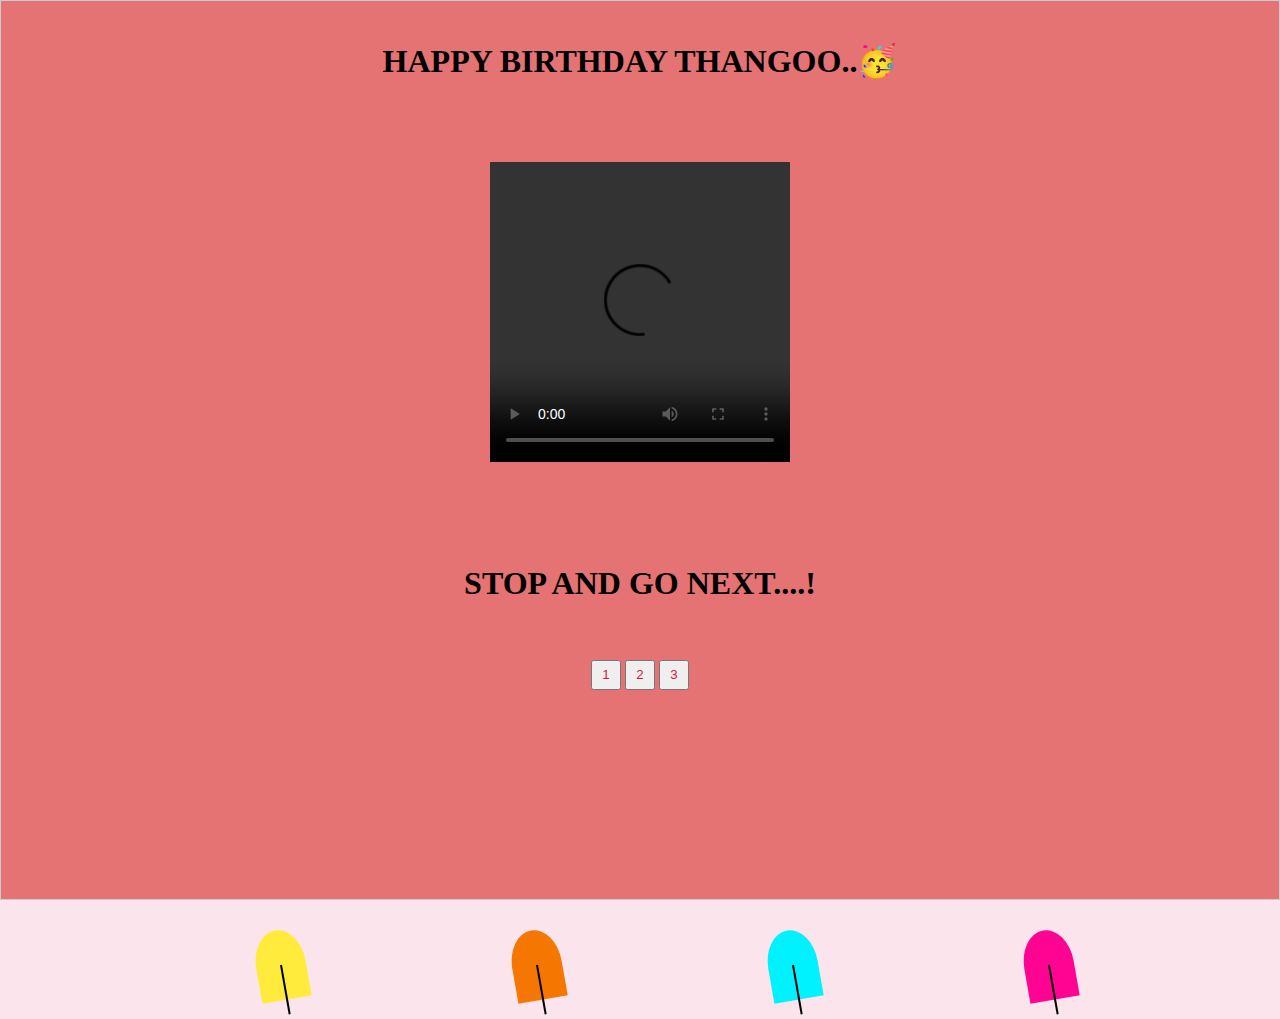
==== about.html @ 50c833fd "aaa" ====
<!DOCTYPE html>
<html lang="en">

<head>
    <meta charset="UTF-8">
    <meta name="viewport" content="width=device-width, initial-scale=1.0">
    <title>🕊️</title>
    <link rel="stylesheet" href="theme.css">

</head>

<body>
    <div class="container">
        <section class="section" id="section1">
            <h1 class="hb1"> HAPPY BIRTHDAY THANGOO..&#129395;</h1>
            <video width="420" height="340" controls id="a1">
                <source src="vv1.mp4" type="video/mp4">
              </video> <br><br>
            <h1>STOP AND GO NEXT....!</h1>
            <br><br>
            <a href="#section1"><button class="b">1</button></a>
            <a href="#section2"><button class="b">2</button></a>
            <a href="#section3"><button class="b">3</button></a>
            <div class="balloon" style="left: 20%; background-color: #ffeb3b; animation-delay: 0s;"></div>
            <div class="balloon" style="left: 40%; background-color: #f57600; animation-delay: 2s;"></div>
            <div class="balloon" style="left: 60%; background-color: #00f2ff; animation-delay: 4s;"></div>
            <div class="balloon" style="left: 80%; background-color: #ff0392; animation-delay: 6s;"></div>
        </section>
        <section class="section" id="section2">
            <h1 class="hb2"> HAPPY BIRTHDAY PAITHIYAM &#128522;</h1>
            <P class="hbp">nee yeppayum HAPPYA IRUANUM...&#128524;</P>
            <video width="420" height="340" controls id="a2">
                <source src="v2.mp4" type="video/mp4">
              </video> <br><br>
            <h1>STOP AND GO NEXT....!</h1>
            <br><br>
            <a href="#section1"><button class="b">1</button></a>
            <a href="#section2"><button class="b">2</button></a>
            <a href="#section3"><button class="b">3</button></a>
        </section>
        <section class="section" id="section3">
            <h1 class="hb2"> &#128123; 🧚🏻‍♂</h1>
            <br>
            <video width="420" height="340" controls id="a3">
                <source src="v3.mp4" type="video/mp4">
              </video> <br><br><br><br>
            <h1>STOP AND GO NEXT....!</h1>
            <br><br>
            <a href="#section1"><button class="b">1</button></a>
            <a href="#section2"><button class="b">2</button></a>
            <a href="#section3"><button class="b">3</button></a>



            <form id="whatsappForm">
                <h2>Send a Message </h2>
                <label for="message">Enter  message:</label>
                <input type="text" id="message" name="message" placeholder="Type your PONNANA VARTHAIGAL..." required>
                <button type="submit">Send </button>
            </form>

            <script>
                document.getElementById('whatsappForm').addEventListener('submit', function(event) {
                    event.preventDefault();
                    const message = document.getElementById('message').value;
                    const phoneNumber = '916374511106';
                    const whatsappUrl = `https://wa.me/${phoneNumber}?text=${encodeURIComponent(message)}`;
                    window.open(whatsappUrl, '_blank');
                });
            </script>
        </section>
    </div>

</body>

</html>
---- theme.css ----
body {
    margin: 0;
}

.container {
    display: flex;
    width: 100%;
    height: 100%;
    /* Full viewport height */
    overflow: hidden;
    /* Hide overflow to prevent scrollbars */
}

.section {
    flex: 1;
    /* Each section takes equal space */
    padding: 20px;
    box-sizing: border-box;
    text-align: center;
    border: 1px solid #ccc;
    background-color: #f4f4f4;
    min-width: 100%;
    /* Optional: ensure sections have a minimum width */
}

#section1 {
    background-color: #e57373;
    /* Red */
}

#section2 {
    background-color: #64b5f6;
    /* Blue */
}

#section3 {
    background-color: #81c784;
    /* Green */
}

.b {
    color: crimson;
    height: 30px;
    width: 30px;
}

.b:hover {
    color: rgb(220, 20, 20);
    height: 35px;
    width: 35px;
}

#a1 {
    margin: 60px;
    width: 300px;
    height: 300px;
}

#a2 {
    margin: 60px;
    width: 330px;
    height: 300px;
}

body,
html {
    height: 100%;
    margin: 0;
    overflow: hidden;
    background-color: #fce4ec;
}

.balloon {
    position: absolute;
    bottom: -100px;
    width: 50px;
    height: 70px;
    background-color: #ff5722;
    border-radius: 50% 50% 0 0;
    transform: rotate(-10deg);
    transition: transform 0.2s, box-shadow 0.2s;
    animation: float 10s infinite;
}

.balloon:before {
    content: '';
    position: absolute;
    bottom: -15px;
    left: 50%;
    width: 2px;
    height: 50px;
    background-color: #000;
    transform: translateX(-50%);
}

.balloon:hover {
    transform: scale(1.2) rotate(0deg);
    box-shadow: 0 0 15px rgba(0, 0, 0, 0.5);
}

@keyframes float {
    0% {
        transform: translateY(0) rotate(-10deg);
    }
    100% {
        transform: translateY(-100vh) rotate(-10deg);
    }
}
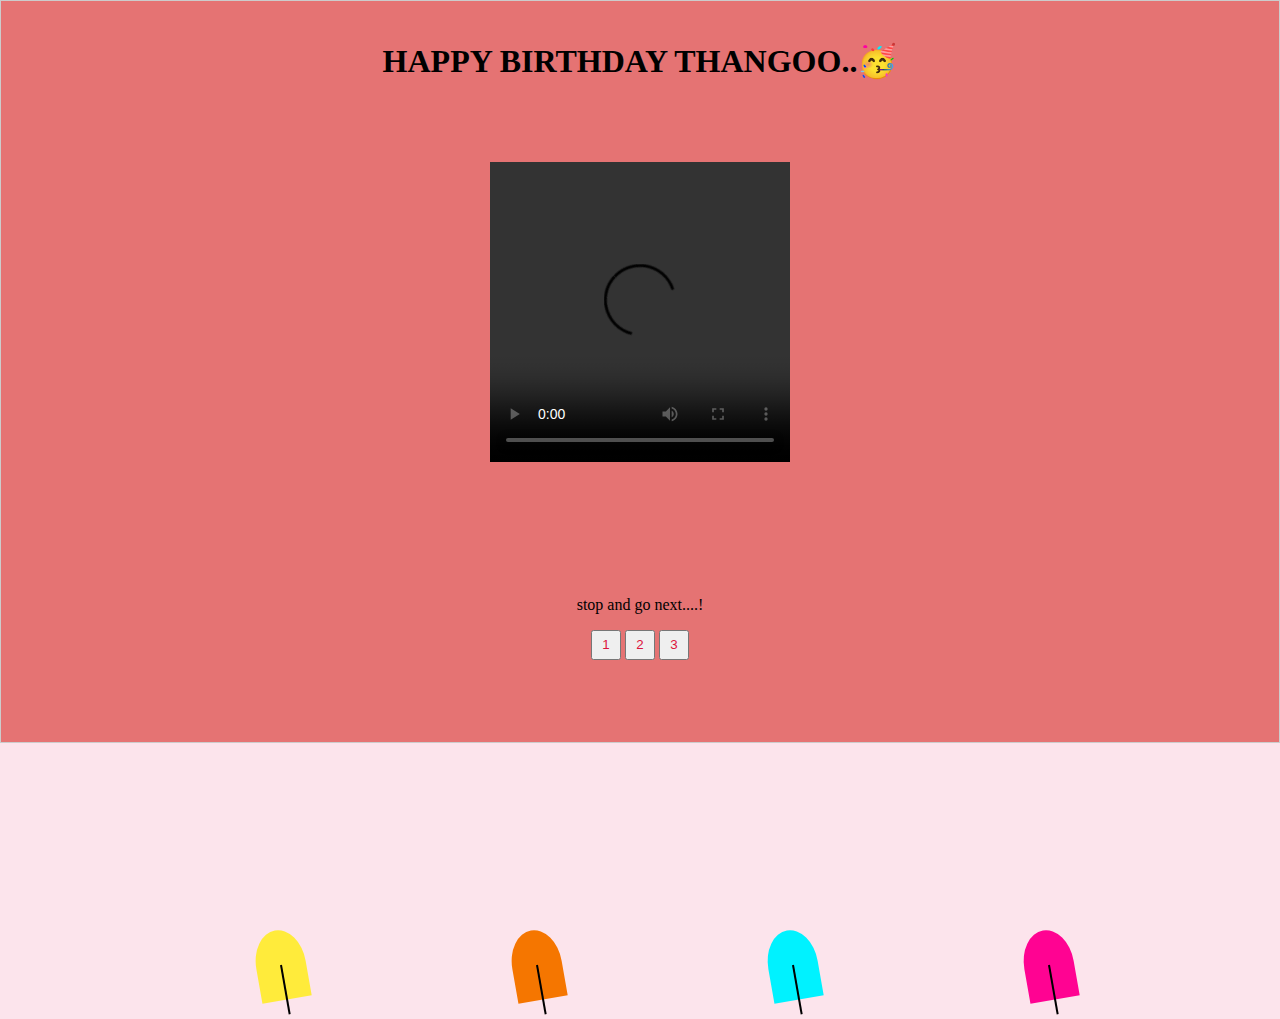
==== commit 7aa4702e: "dfnj" ====
--- a/about.html
+++ b/about.html
@@ -10,67 +10,68 @@
 </head>
 
 <body>
-    <div class="container">
-        <section class="section" id="section1">
-            <h1 class="hb1"> HAPPY BIRTHDAY THANGOO..&#129395;</h1>
-            <video width="420" height="340" controls id="a1">
+    <center>
+        <div class="container">
+            <section class="section" id="section1">
+                <h1 class="hb1"> HAPPY BIRTHDAY THANGOO..&#129395;</h1>
+                <video width="420" height="340" controls id="a1">
                 <source src="vv1.mp4" type="video/mp4">
               </video> <br><br>
-            <h1>STOP AND GO NEXT....!</h1>
-            <br><br>
-            <a href="#section1"><button class="b">1</button></a>
-            <a href="#section2"><button class="b">2</button></a>
-            <a href="#section3"><button class="b">3</button></a>
-            <div class="balloon" style="left: 20%; background-color: #ffeb3b; animation-delay: 0s;"></div>
-            <div class="balloon" style="left: 40%; background-color: #f57600; animation-delay: 2s;"></div>
-            <div class="balloon" style="left: 60%; background-color: #00f2ff; animation-delay: 4s;"></div>
-            <div class="balloon" style="left: 80%; background-color: #ff0392; animation-delay: 6s;"></div>
-        </section>
-        <section class="section" id="section2">
-            <h1 class="hb2"> HAPPY BIRTHDAY PAITHIYAM &#128522;</h1>
-            <P class="hbp">nee yeppayum HAPPYA IRUANUM...&#128524;</P>
-            <video width="420" height="340" controls id="a2">
+                <br><br>
+                <p>stop and go next....!</p>
+                <a href="#section1"><button class="b">1</button></a>
+                <a href="#section2"><button class="b">2</button></a>
+                <a href="#section3"><button class="b">3</button></a>
+                <div class="balloon" style="left: 20%; background-color: #ffeb3b; animation-delay: 0s;"></div>
+                <div class="balloon" style="left: 40%; background-color: #f57600; animation-delay: 2s;"></div>
+                <div class="balloon" style="left: 60%; background-color: #00f2ff; animation-delay: 4s;"></div>
+                <div class="balloon" style="left: 80%; background-color: #ff0392; animation-delay: 6s;"></div>
+            </section>
+            <section class="section" id="section2">
+                <h1 class="hb2"> HAPPY BIRTHDAY PAITHIYAM &#128522;</h1>
+                <P class="hbp">nee eppavuma happyaa irukanum...&#128524;</P>
+                <video width="420" height="340" controls id="a2">
                 <source src="v2.mp4" type="video/mp4">
               </video> <br><br>
-            <h1>STOP AND GO NEXT....!</h1>
-            <br><br>
-            <a href="#section1"><button class="b">1</button></a>
-            <a href="#section2"><button class="b">2</button></a>
-            <a href="#section3"><button class="b">3</button></a>
-        </section>
-        <section class="section" id="section3">
-            <h1 class="hb2"> &#128123; 🧚🏻‍♂</h1>
-            <br>
-            <video width="420" height="340" controls id="a3">
+                <br><br>
+                <p>stop and go next....!</p>
+                <a href="#section1"><button class="b">1</button></a>
+                <a href="#section2"><button class="b">2</button></a>
+                <a href="#section3"><button class="b">3</button></a>
+            </section>
+            <section class="section" id="section3">
+                <h1 class="hb2"> &#128123; 🧚🏻‍♂</h1>
+                <br>
+                <video width="420" height="340" controls id="a3">
                 <source src="v3.mp4" type="video/mp4">
               </video> <br><br><br><br>
-            <h1>STOP AND GO NEXT....!</h1>
-            <br><br>
-            <a href="#section1"><button class="b">1</button></a>
-            <a href="#section2"><button class="b">2</button></a>
-            <a href="#section3"><button class="b">3</button></a>
+                <br><br>
+                <p>stop and go next....!</p>
+                <a href="#section1"><button class="b">1</button></a>
+                <a href="#section2"><button class="b">2</button></a>
+                <a href="#section3"><button class="b">3</button></a>
 
 
 
-            <form id="whatsappForm">
-                <h2>Send a Message </h2>
-                <label for="message">Enter  message:</label>
-                <input type="text" id="message" name="message" placeholder="Type your PONNANA VARTHAIGAL..." required>
-                <button type="submit">Send </button>
-            </form>
+                <form id="whatsappForm">
+                    <h2>Send a Message </h2>
+                    <label for="message">Enter  message:</label>
+                    <input type="text" id="message" name="message" placeholder="Type your PONNANA words..." required>
+                    <button type="submit">Send </button>
+                </form>
 
-            <script>
-                document.getElementById('whatsappForm').addEventListener('submit', function(event) {
-                    event.preventDefault();
-                    const message = document.getElementById('message').value;
-                    const phoneNumber = '916374511106';
-                    const whatsappUrl = `https://wa.me/${phoneNumber}?text=${encodeURIComponent(message)}`;
-                    window.open(whatsappUrl, '_blank');
-                });
-            </script>
-        </section>
-    </div>
-
+                <script>
+                    document.getElementById('whatsappForm').addEventListener('submit', function(event) {
+                        event.preventDefault();
+                        const message = document.getElementById('message').value;
+                        const phoneNumber = '916374511106';
+                        const whatsappUrl = `https://wa.me/${phoneNumber}?text=${encodeURIComponent(message)}`;
+                        window.open(whatsappUrl, '_blank');
+                    });
+                </script>
+            </section>
+        </div>
+    </center>
 </body>
 
 </html>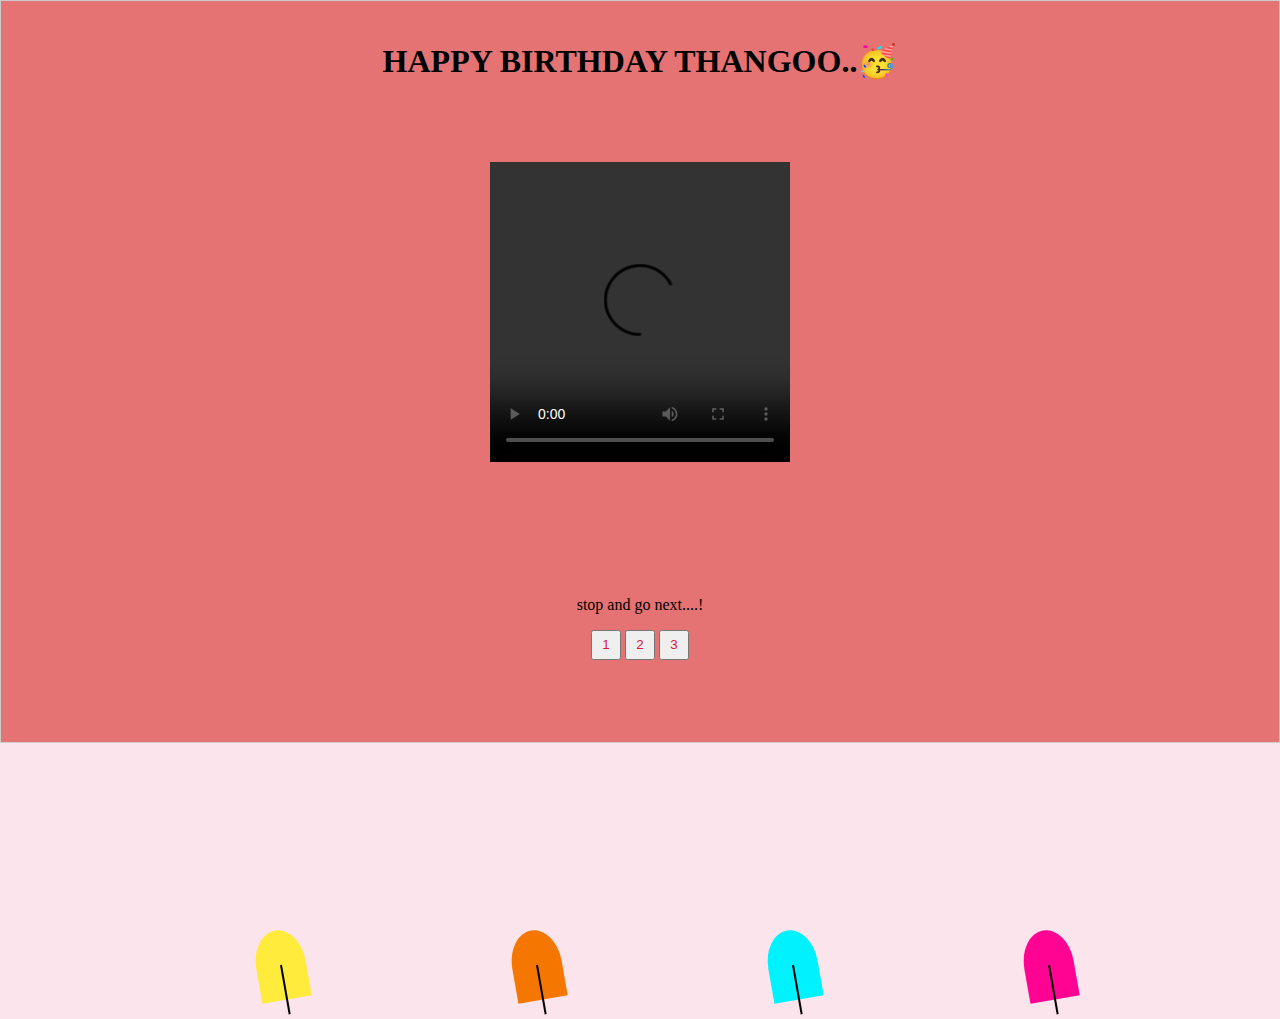
==== commit 9d871dac: "dfnj" ====
--- a/about.html
+++ b/about.html
@@ -56,7 +56,7 @@
                 <form id="whatsappForm">
                     <h2>Send a Message </h2>
                     <label for="message">Enter  message:</label>
-                    <input type="text" id="message" name="message" placeholder="Type your PONNANA words..." required>
+                    <input type="text" id="message" name="message" placeholder="Type your ponnana words..." required>
                     <button type="submit">Send </button>
                 </form>
 
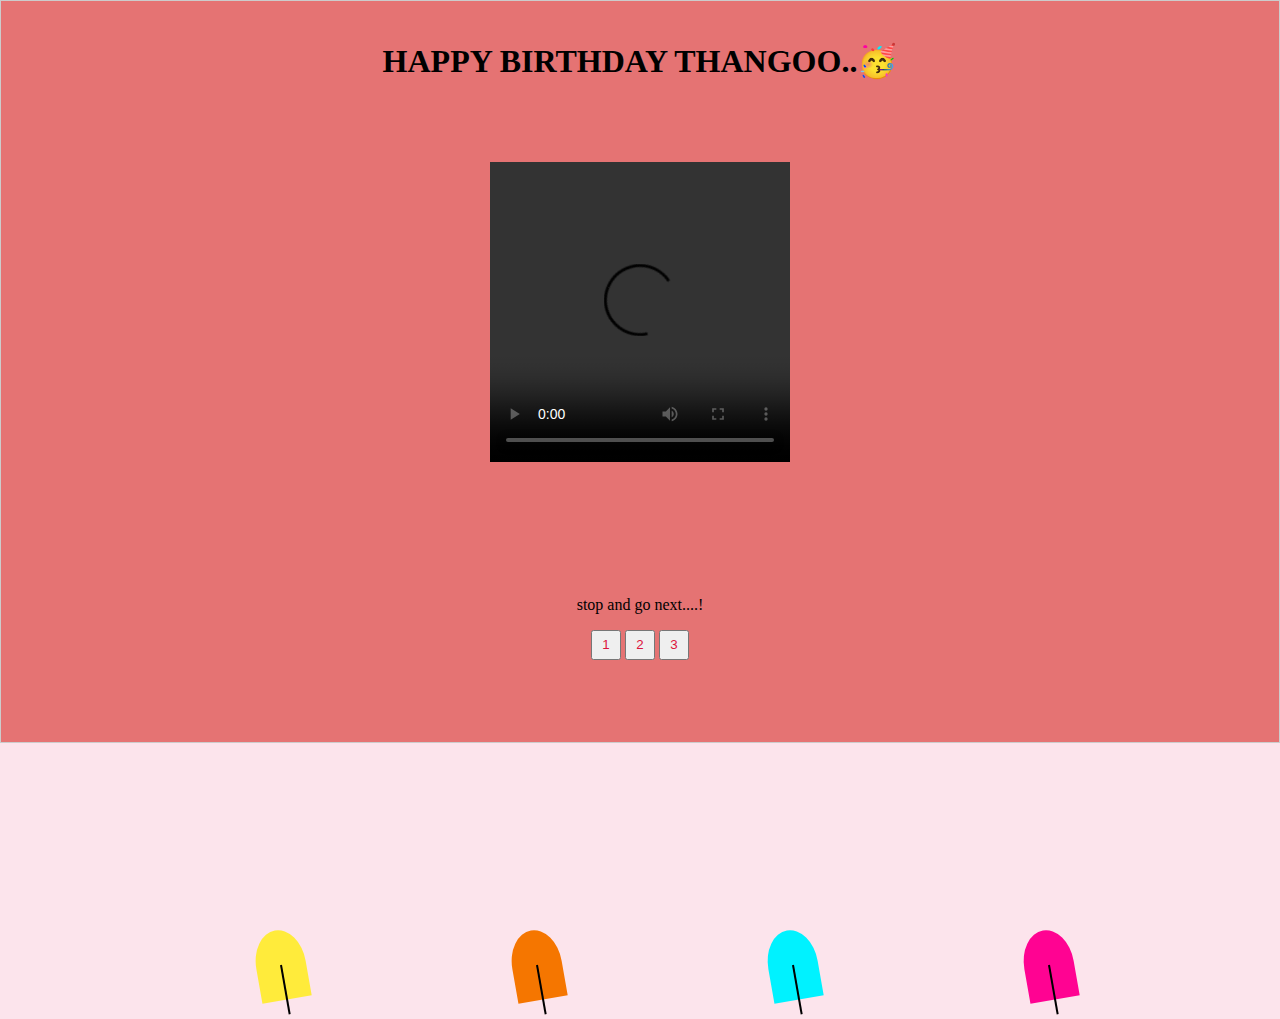
==== commit e0847505: "df" ====
--- a/about.html
+++ b/about.html
@@ -3,7 +3,7 @@
 
 <head>
     <meta charset="UTF-8">
-    <meta name="viewport" content="width=device-width, initial-scale=1.0">
+    <meta name="viewport" content="width=device-width, initial-scale=1.0, maximum-scale=1.0, user-scalable=no">
     <title>🕊️</title>
     <link rel="stylesheet" href="theme.css">
 
--- a/theme.css
+++ b/theme.css
@@ -105,4 +105,39 @@
     100% {
         transform: translateY(-100vh) rotate(-10deg);
     }
+}
+
+@media only screen and (max-width: 768px) {
+    .container {
+        width: 100%;
+        /* Make the container full-width */
+        padding: 20px;
+        /* Add some padding for better readability */
+    }
+    .section {
+        padding: 20px;
+        /* Add some padding to each section */
+    }
+    video {
+        width: 100%;
+        /* Make the videos full-width */
+        height: auto;
+        /* Adjust the height automatically */
+    }
+    .balloon {
+        display: none;
+        /* Hide the balloons on mobile devices */
+    }
+    .b {
+        font-size: 16px;
+        /* Increase the font size of the navigation buttons */
+    }
+    #whatsappForm {
+        padding: 20px;
+        /* Add some padding to the form */
+    }
+}
+
+@media only screen and (max-device-width: 480px) and (orientation: portrait) {
+    /* Mobile-specific styles here */
 }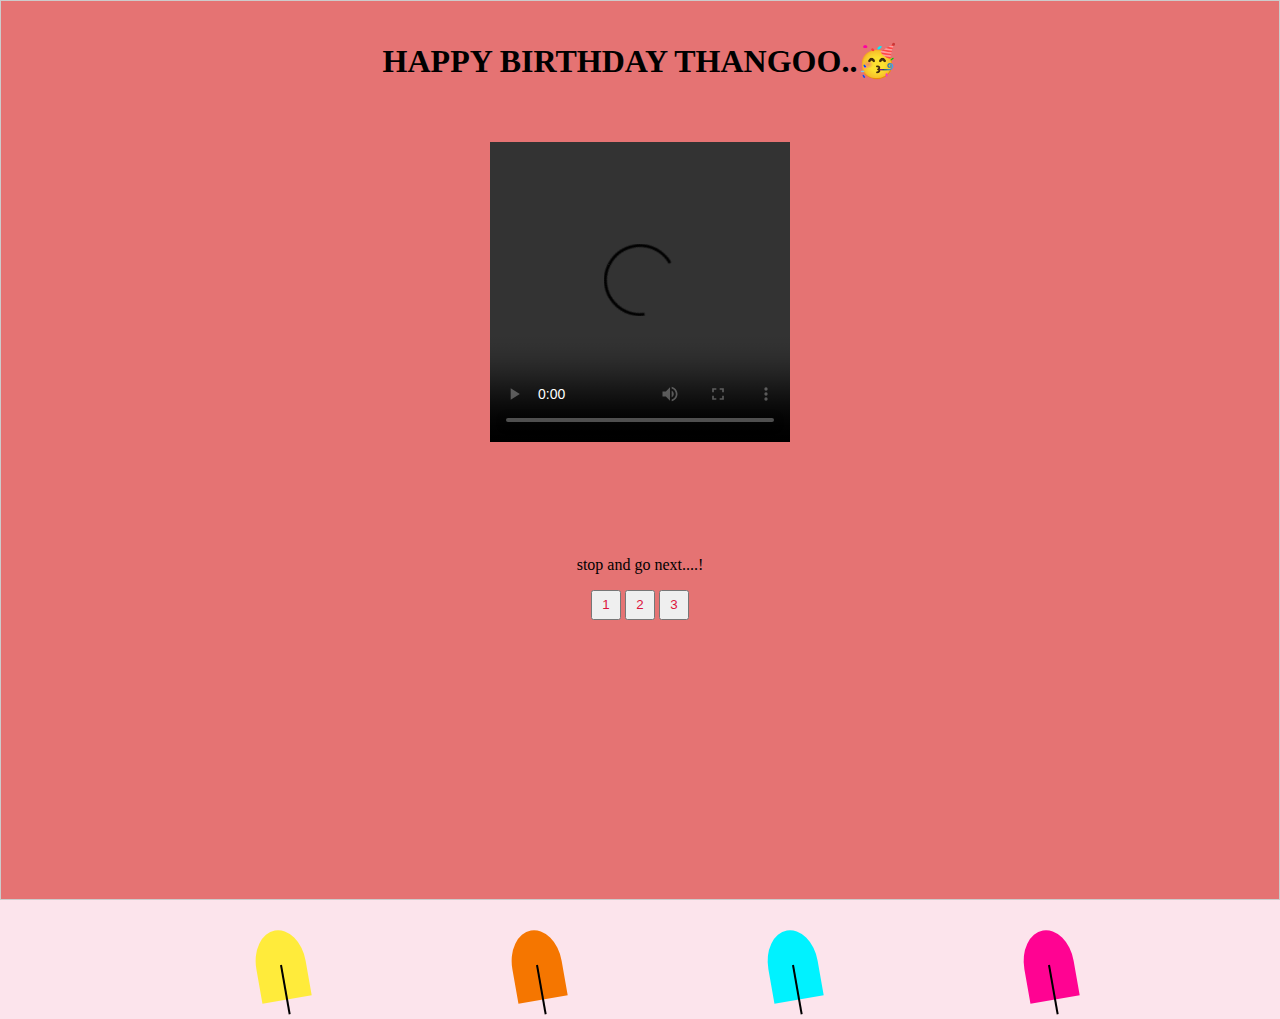
==== commit 46f1ec41: "df" ====
--- a/about.html
+++ b/about.html
@@ -10,68 +10,69 @@
 </head>
 
 <body>
-    <center>
-        <div class="container">
-            <section class="section" id="section1">
-                <h1 class="hb1"> HAPPY BIRTHDAY THANGOO..&#129395;</h1>
-                <video width="420" height="340" controls id="a1">
+
+    <div class="container">
+        <section class="section" id="section1">
+            <h1 class="hb1"> HAPPY BIRTHDAY THANGOO..&#129395;</h1>
+            <video width="420" height="340" controls id="a1">
                 <source src="vv1.mp4" type="video/mp4">
               </video> <br><br>
-                <br><br>
-                <p>stop and go next....!</p>
-                <a href="#section1"><button class="b">1</button></a>
-                <a href="#section2"><button class="b">2</button></a>
-                <a href="#section3"><button class="b">3</button></a>
-                <div class="balloon" style="left: 20%; background-color: #ffeb3b; animation-delay: 0s;"></div>
-                <div class="balloon" style="left: 40%; background-color: #f57600; animation-delay: 2s;"></div>
-                <div class="balloon" style="left: 60%; background-color: #00f2ff; animation-delay: 4s;"></div>
-                <div class="balloon" style="left: 80%; background-color: #ff0392; animation-delay: 6s;"></div>
-            </section>
-            <section class="section" id="section2">
-                <h1 class="hb2"> HAPPY BIRTHDAY PAITHIYAM &#128522;</h1>
-                <P class="hbp">nee eppavuma happyaa irukanum...&#128524;</P>
-                <video width="420" height="340" controls id="a2">
+            <br><br>
+            <p>stop and go next....!</p>
+            <a href="#section1"><button class="b">1</button></a>
+            <a href="#section2"><button class="b">2</button></a>
+            <a href="#section3"><button class="b">3</button></a>
+            <div class="balloon" style="left: 20%; background-color: #ffeb3b; animation-delay: 0s;"></div>
+            <div class="balloon" style="left: 40%; background-color: #f57600; animation-delay: 2s;"></div>
+            <div class="balloon" style="left: 60%; background-color: #00f2ff; animation-delay: 4s;"></div>
+            <div class="balloon" style="left: 80%; background-color: #ff0392; animation-delay: 6s;"></div>
+        </section>
+        <section class="section" id="section2">
+            <h1 class="hb2"> HAPPY BIRTHDAY PAITHIYAM &#128522;</h1>
+            <P class="hbp">nee eppavuma happyaa irukanum...&#128524;</P>
+            <video width="420" height="340" controls id="a2">
                 <source src="v2.mp4" type="video/mp4">
               </video> <br><br>
-                <br><br>
-                <p>stop and go next....!</p>
-                <a href="#section1"><button class="b">1</button></a>
-                <a href="#section2"><button class="b">2</button></a>
-                <a href="#section3"><button class="b">3</button></a>
-            </section>
-            <section class="section" id="section3">
-                <h1 class="hb2"> &#128123; 🧚🏻‍♂</h1>
-                <br>
-                <video width="420" height="340" controls id="a3">
+            <br><br>
+            <p>stop and go next....!</p>
+            <a href="#section1"><button class="b">1</button></a>
+            <a href="#section2"><button class="b">2</button></a>
+            <a href="#section3"><button class="b">3</button></a>
+        </section>
+        <section class="section" id="section3">
+            <h1 class="hb2"> &#128123; 🧚🏻‍♂</h1>
+            <br>
+            <video width="420" height="340" controls id="a3">
                 <source src="v3.mp4" type="video/mp4">
               </video> <br><br><br><br>
-                <br><br>
-                <p>stop and go next....!</p>
-                <a href="#section1"><button class="b">1</button></a>
-                <a href="#section2"><button class="b">2</button></a>
-                <a href="#section3"><button class="b">3</button></a>
+            <br><br>
+            <p>stop and go next....!</p>
+            <a href="#section1"><button class="b">1</button></a>
+            <a href="#section2"><button class="b">2</button></a>
+            <a href="#section3"><button class="b">3</button></a>
 
 
 
-                <form id="whatsappForm">
-                    <h2>Send a Message </h2>
-                    <label for="message">Enter  message:</label>
-                    <input type="text" id="message" name="message" placeholder="Type your ponnana words..." required>
-                    <button type="submit">Send </button>
-                </form>
+            <form id="whatsappForm">
+                <h2>Send a Message </h2>
+                <label for="message">Enter  message:</label>
+                <input type="text" id="message" name="message" placeholder="Type your ponnana words..." required>
+                <br>
+                <button type="submit">Send </button>
+            </form>
 
-                <script>
-                    document.getElementById('whatsappForm').addEventListener('submit', function(event) {
-                        event.preventDefault();
-                        const message = document.getElementById('message').value;
-                        const phoneNumber = '916374511106';
-                        const whatsappUrl = `https://wa.me/${phoneNumber}?text=${encodeURIComponent(message)}`;
-                        window.open(whatsappUrl, '_blank');
-                    });
-                </script>
-            </section>
-        </div>
-    </center>
+            <script>
+                document.getElementById('whatsappForm').addEventListener('submit', function(event) {
+                    event.preventDefault();
+                    const message = document.getElementById('message').value;
+                    const phoneNumber = '916374511106';
+                    const whatsappUrl = `https://wa.me/${phoneNumber}?text=${encodeURIComponent(message)}`;
+                    window.open(whatsappUrl, '_blank');
+                });
+            </script>
+        </section>
+    </div>
+
 </body>
 
 </html>--- a/theme.css
+++ b/theme.css
@@ -51,14 +51,14 @@
 }
 
 #a1 {
-    margin: 60px;
+    margin: 40px;
     width: 300px;
     height: 300px;
 }
 
 #a2 {
-    margin: 60px;
-    width: 330px;
+    margin: 40px;
+    width: 300px;
     height: 300px;
 }
 
@@ -107,7 +107,7 @@
     }
 }
 
-@media only screen and (max-width: 768px) {
+@media only screen and (max-width: 800px) {
     .container {
         width: 100%;
         /* Make the container full-width */
@@ -115,7 +115,7 @@
         /* Add some padding for better readability */
     }
     .section {
-        padding: 20px;
+        padding: 10px;
         /* Add some padding to each section */
     }
     video {
@@ -129,15 +129,15 @@
         /* Hide the balloons on mobile devices */
     }
     .b {
-        font-size: 16px;
+        font-size: 14px;
         /* Increase the font size of the navigation buttons */
     }
     #whatsappForm {
-        padding: 20px;
+        padding: 10px;
         /* Add some padding to the form */
     }
 }
 
-@media only screen and (max-device-width: 480px) and (orientation: portrait) {
+@media only screen and (max-device-width: 600px) and (orientation: portrait) {
     /* Mobile-specific styles here */
 }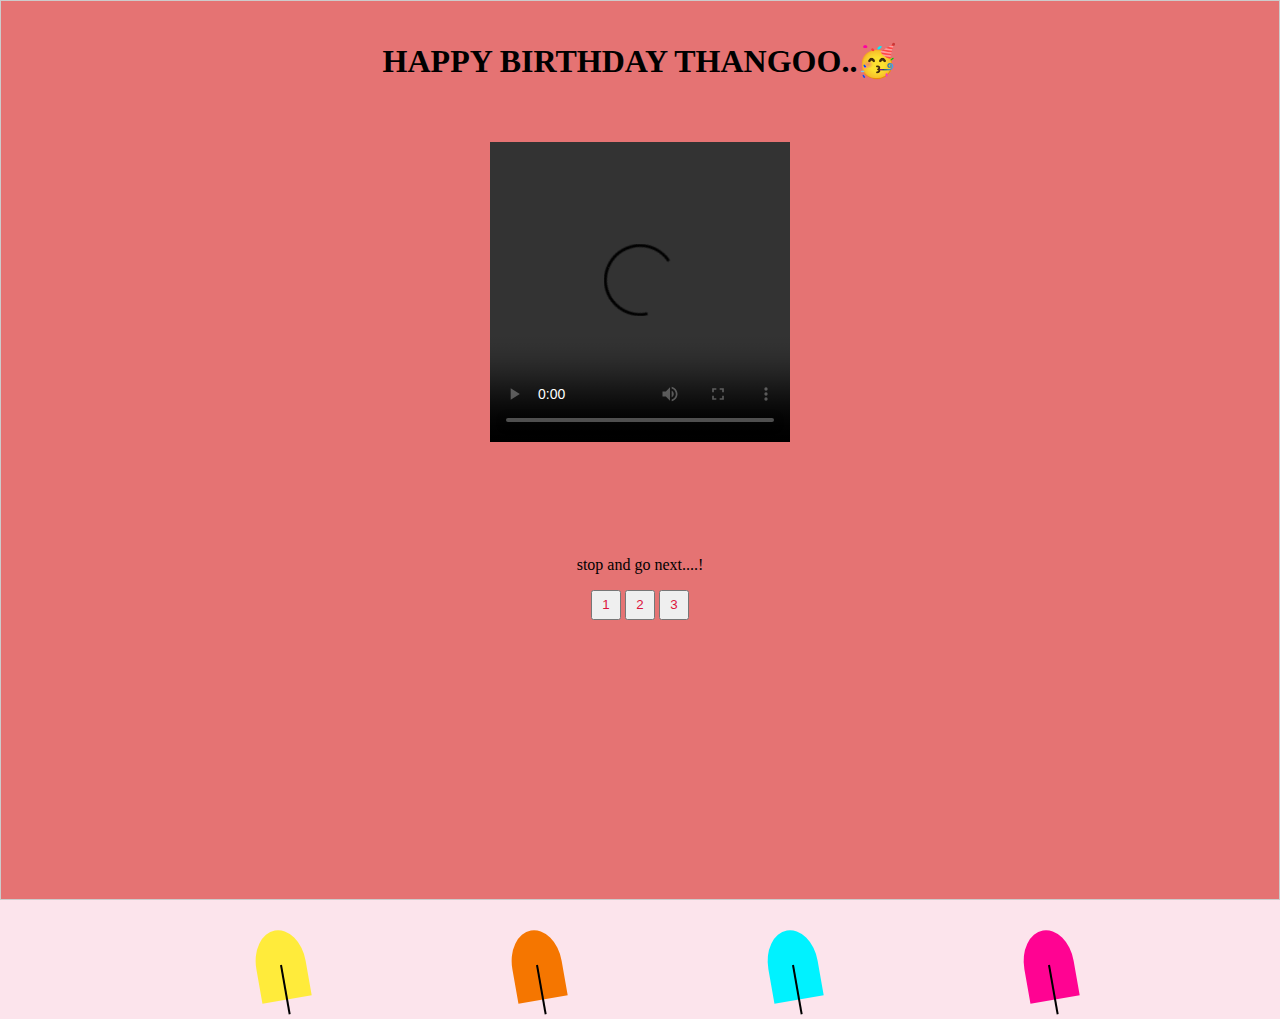
==== commit 064239c3: "df" ====
--- a/about.html
+++ b/about.html
@@ -44,7 +44,7 @@
             <br>
             <video width="420" height="340" controls id="a3">
                 <source src="v3.mp4" type="video/mp4">
-              </video> <br><br><br><br>
+              </video> <br>
             <br><br>
             <p>stop and go next....!</p>
             <a href="#section1"><button class="b">1</button></a>
--- a/theme.css
+++ b/theme.css
@@ -111,7 +111,7 @@
     .container {
         width: 100%;
         /* Make the container full-width */
-        padding: 20px;
+        padding: 10px;
         /* Add some padding for better readability */
     }
     .section {
@@ -119,7 +119,7 @@
         /* Add some padding to each section */
     }
     video {
-        width: 100%;
+        width: 80%;
         /* Make the videos full-width */
         height: auto;
         /* Adjust the height automatically */
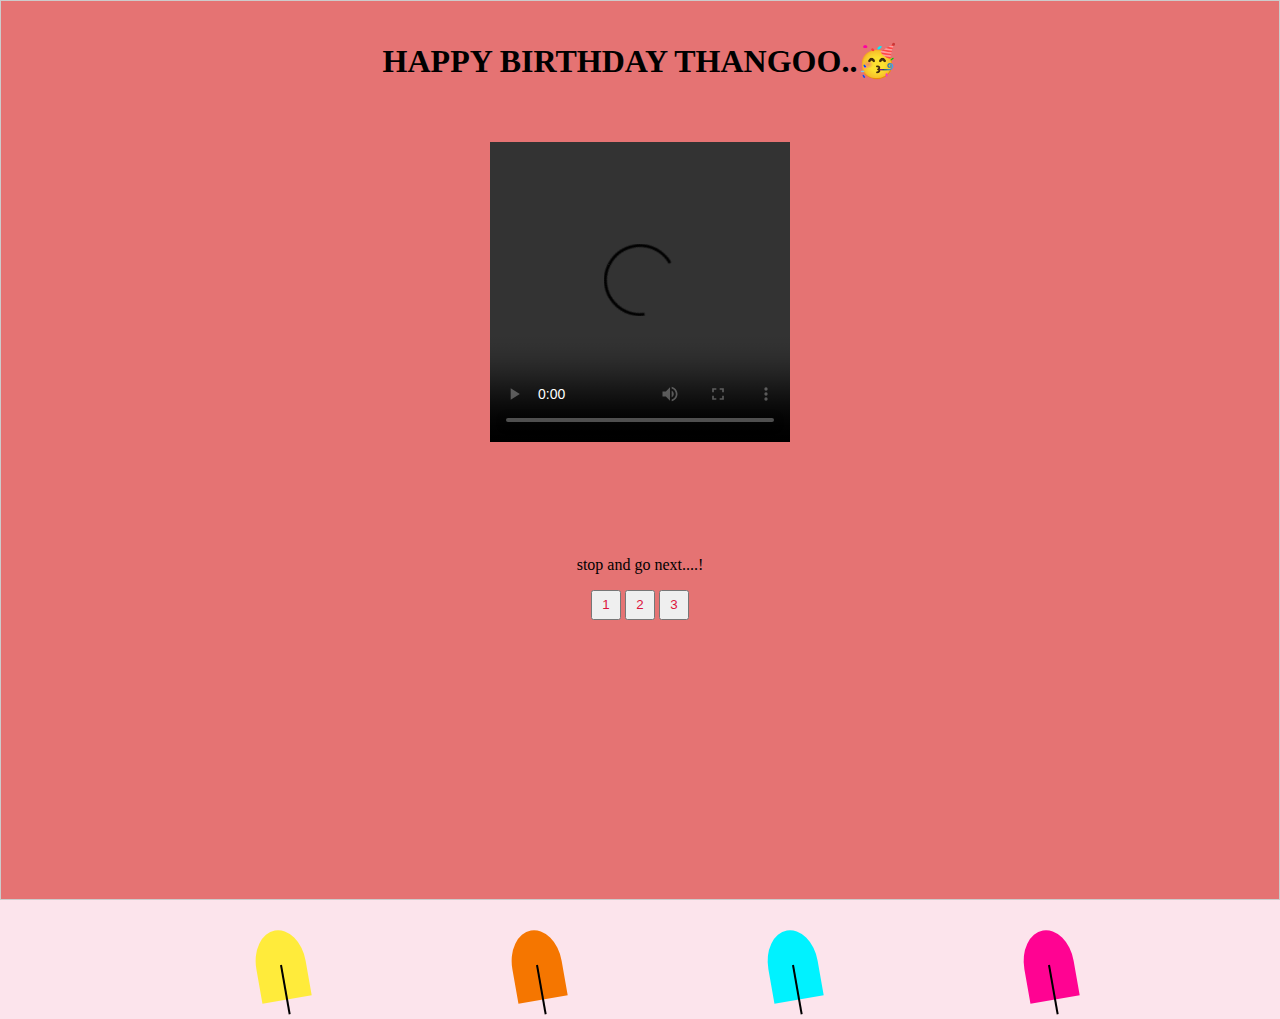
==== commit f661aa80: "df" ====
--- a/about.html
+++ b/about.html
@@ -54,8 +54,8 @@
 
 
             <form id="whatsappForm">
-                <h2>Send a Message </h2>
-                <label for="message">Enter  message:</label>
+                <p>Send our ponnana words..</p>
+                <label for="message">Enter ->>>>:</label>
                 <input type="text" id="message" name="message" placeholder="Type your ponnana words..." required>
                 <br>
                 <button type="submit">Send </button>
--- a/theme.css
+++ b/theme.css
@@ -125,7 +125,7 @@
         /* Adjust the height automatically */
     }
     .balloon {
-        display: none;
+        display: contents;
         /* Hide the balloons on mobile devices */
     }
     .b {
